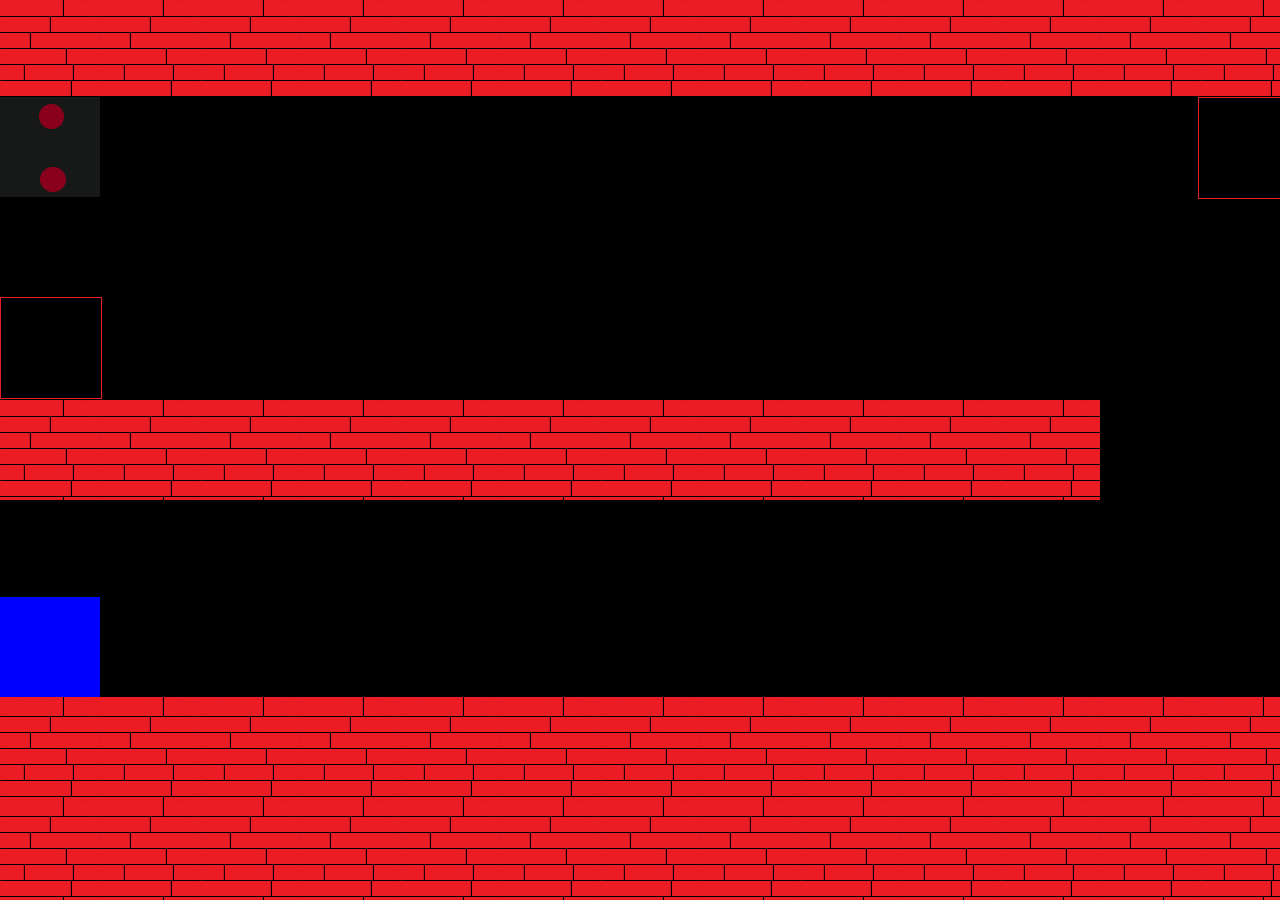
==== index.html @ 90d22969 "Add files via upload" ====
<!DOCTYPE html>
<html>
<head>
	<title>My one game</title>
	<meta charset="utf-8">
	<link rel="stylesheet" type="text/css" href="style.css">
</head>
<body>
	<main>

		<div class="main_person"></div>
		<div id="xod2" onclick="xod2();"></div>
		<div id="xod" onclick="xod0();"></div>
		<div id="xod1" onclick="xod1();"></div>
		<div id="xod3" onclick="xod3();"></div>
		<div id="xod4" onclick="xod4();"></div>
		<div class="wall"></div>
		<div id="Win1">
		<div id="Win" onclick="win()"></div>
		<div id="YesWin">
			<h1>
				You win!
			</h1>
		</div>
	</main>
	<script src="JS/anime.min.js"></script>
	<script type="text/javascript">

		function xod0() {
			var anim_xod = anime({
	 			targets: '.main_person',
	 			top: '0px',
	 	 		left: '1200px',
	 	 		easing: 'easeInOutQuad',
			});
			var elem = document.getElementById("xod1");
			elem.style.display = 'block';
			elem = document.getElementById("xod2");
			elem.style.display = 'block';
			elem = document.getElementById("xod");
			elem.style.display = 'none';
			elem = document.getElementById("xod3");
			elem.style.display = 'none';		
		}
		function xod1() {
			var anim_xod1 = anime({
			 	targets: '.main_person',
			 	top: '500px',
			  	easing: 'easeInOutQuad',
			});
			var elem = document.getElementById("xod2");
			elem.style.display = 'none';
			elem = document.getElementById("xod1");
			elem.style.display = 'none';
			elem = document.getElementById("xod");
			elem.style.display = 'block';
			elem = document.getElementById("xod4");
			elem.style.display = 'none';
			elem = document.getElementById("xod3");
			elem.style.display = 'none';
			elem = document.getElementById("Win");
			elem.style.display = 'block';	
		}
		function xod2() {
			var anim_xod1 = anime({
			 	targets: '.main_person',
			 	top: '0',
			 	left: '0',
			  	easing: 'easeInOutQuad',
			});
			elem = document.getElementById("xod2");
			elem.style.display = 'none';
			elem = document.getElementById("xod");
			elem.style.display = 'block';
			elem = document.getElementById("xod1");
			elem.style.display = 'none';	
			elem = document.getElementById("xod3");
			elem.style.display = 'block';

		}
		function xod3() {
			var anim_xod1 = anime({
			 	targets: '.main_person',
			 	top: '200px',
			 	left: '0',
			  	easing: 'easeInOutQuad',
			});	
			var elem = document.getElementById("xod");
			elem.style.display = 'none';
			elem = document.getElementById("xod3");
			elem.style.display = 'none';
			elem = document.getElementById("xod4");
			elem.style.display = 'block';
			elem = document.getElementById("xod1");
			elem.style.display = 'none';
		}
		function xod4() {
			var anim_xod1 = anime({
			 	targets: '.main_person',
			 	top: '200px',
			 	left: '1200px',
			  	easing: 'easeInOutQuad',
			});	
			var elem = document.getElementById("xod");
			elem.style.display = 'block';
			elem = document.getElementById("xod3");
			elem.style.display = 'block';
			elem = document.getElementById("xod4");
			elem.style.display = 'block';
			elem = document.getElementById("xod1");
			elem.style.display = 'block';
			elem = document.getElementById("xod4");
			elem.style.display = 'none';
		}
		function win(){
			var anim_xod1 = anime({
			 	targets: '.main_person',
			 	top: '500px',
			 	left: '0',
			  	easing: 'easeInOutQuad',
			});	
			var elem = document.getElementById("xod");
			elem.style.display = 'none';
			elem = document.getElementById("YesWin");
			elem.style.display = 'block';
		}	
	</script>
</body>
</html>
---- style.css ----
body{
	margin:0;
	background-image: url(img/Wall.png);
	font-family: Comic Sans MS, Comic Sans, cursive;
}
main{
	position: relative;
	top: 97px;
	height: 600px;
	width: 1300px;
	background:black;
	margin:auto;
}
.main_person{
	position: absolute;
	width: 100px;
	height: 100px;
	background-image: url(img/Main_person.png);
}
.Wall{
	width: 100px;
	height: 97px;
	background-image: url(img/Wall.png);
}
#xod{
	position: absolute;
	width: 100px;
	height: 100px;
	border: 1px solid #ec1c24;
	right: 0;
	transition: 0.5s;
	
}
#xod1{
	position: absolute;
	right: 0;
	bottom: 0;
	width: 100px;
	height: 100px;
	border: 1px solid #ec1c24;
	transition: 0.5s;
	display: none;
}
#xod2{
	position: absolute;
	left: 0;
	top: 0;
	width: 100px;
	height: 100px;
	border: 1px solid #ec1c24;
	transition: 0.5s;
	display: none;
}
#xod3{
	position: absolute;
	left: 0;
	top: 200px;
	width: 100px;
	height: 100px;
	border: 1px solid #ec1c24;
	transition: 0.5s;

}
#xod4{
	position: absolute;
	right: 0;
	top: 200px;
	width: 100px;
	height: 100px;
	border: 1px solid #ec1c24;
	transition: 0.5s;
	display: none;
}
#Win1{
	position: absolute;
	bottom:0;
	left: 0;
	width: 100px;
	height: 100px;
	background-color: blue;
}
#Win{
	position: absolute;
	bottom:0;
	left: 0;
	width: 100px;
	height: 100px;
	background-color: blue;
	display: none;
}
.wall{
	width: 1100px;
	height: 100px;
	position: relative;
	top: 303px;
	background-image: url(img/Wall.png);
}
#YesWin{
	position: fixed;
	top: 100px;
	height: 600px;
	width: 1300px;
	display: none;
	background-color: rgba(0, 0, 0,0.5);
}
#YesWin h1 {
	text-align: center;
	color: #e2d000;
}
#xod1:hover{
	background-color: gray;
	cursor: pointer;
}
#xod:hover{
	background-color: gray;
	cursor: pointer ;
}
#xod2:hover{
	background-color: gray;
	cursor: pointer 
}
#xod3:hover{
	background-color: gray;
	cursor: pointer 
}
#xod4:hover{
	background-color: gray;
	cursor: pointer 
}
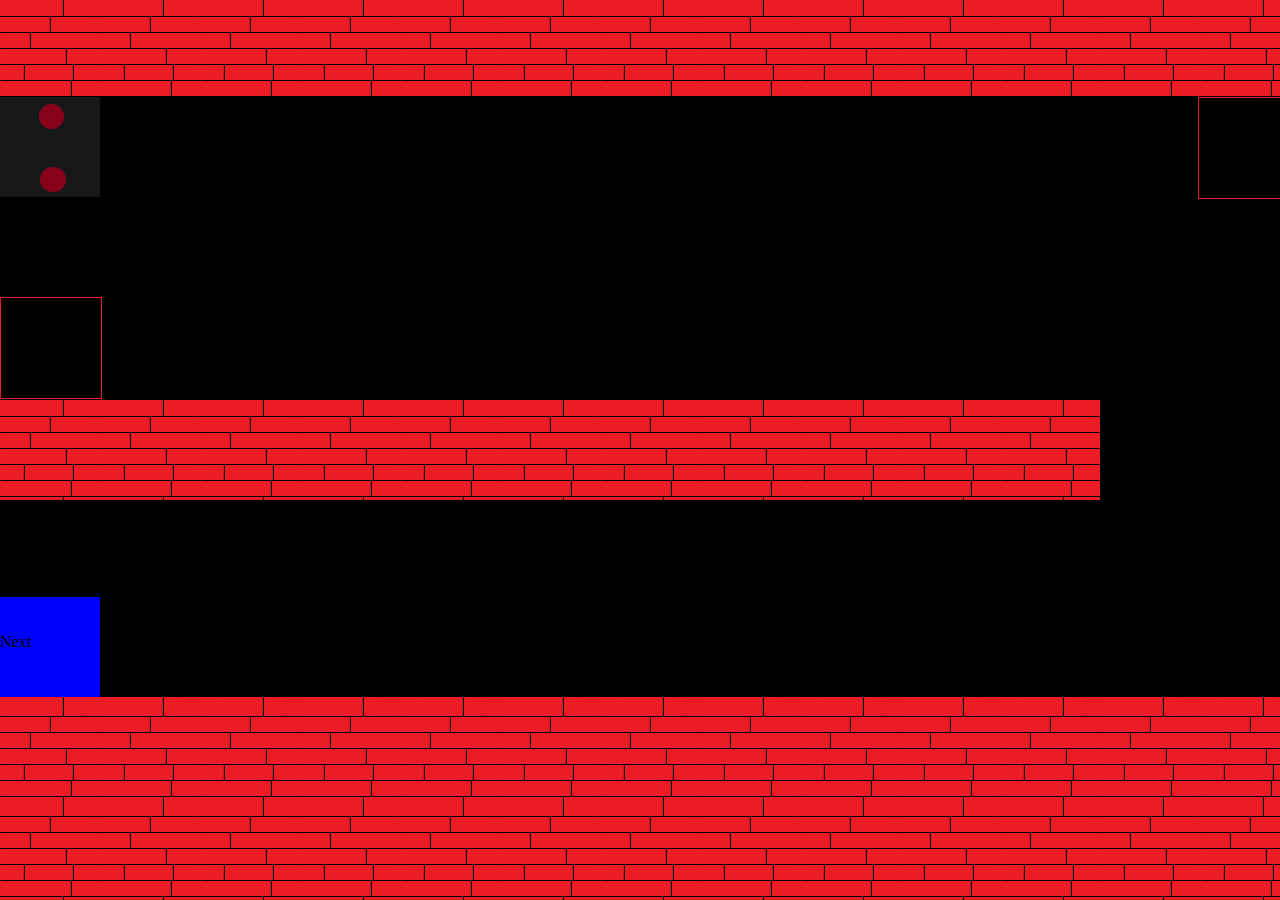
==== commit 87c47d72: "Add files via upload" ====
--- a/index.html
+++ b/index.html
@@ -4,28 +4,33 @@
 	<title>My one game</title>
 	<meta charset="utf-8">
 	<link rel="stylesheet" type="text/css" href="style.css">
+	<link rel="stylesheet" href="https://use.fontawesome.com/releases/v5.8.1/css/all.css" integrity="sha384-50oBUHEmvpQ+1lW4y57PTFmhCaXp0ML5d60M1M7uH2+nqUivzIebhndOJK28anvf" crossorigin="anonymous">
 </head>
 <body>
 	<main>
-
 		<div class="main_person"></div>
 		<div id="xod2" onclick="xod2();"></div>
+		<i class="fas fa-long-arrow-alt-right" id="fas1"></i>
+		<i class="fas fa-long-arrow-alt-down" id="fas2"></i>
 		<div id="xod" onclick="xod0();"></div>
 		<div id="xod1" onclick="xod1();"></div>
 		<div id="xod3" onclick="xod3();"></div>
 		<div id="xod4" onclick="xod4();"></div>
 		<div class="wall"></div>
-		<div id="Win1">
-		<div id="Win" onclick="win()"></div>
+		<div id="Win1"><br><br>Next</div>
+		<div id="Win" onclick="win()"><br><br> Next</div>
 		<div id="YesWin">
 			<h1>
 				You win!
 			</h1>
+			<form >
+				<button style="background-color: rgb(0,0,0,0.0);color:#ec1c24; border: 1px solid #ec1c24;font-size: 20px;">restart</button>
+			</form>
+			
 		</div>
 	</main>
 	<script src="JS/anime.min.js"></script>
 	<script type="text/javascript">
-
 		function xod0() {
 			var anim_xod = anime({
 	 			targets: '.main_person',
@@ -41,6 +46,10 @@
 			elem.style.display = 'none';
 			elem = document.getElementById("xod3");
 			elem.style.display = 'none';		
+			elem = document.getElementById("fas1");
+			elem.style.display = 'none';
+			elem = document.getElementById("fas2");
+			elem.style.display = 'none';
 		}
 		function xod1() {
 			var anim_xod1 = anime({
@@ -59,7 +68,11 @@
 			elem = document.getElementById("xod3");
 			elem.style.display = 'none';
 			elem = document.getElementById("Win");
-			elem.style.display = 'block';	
+			elem.style.display = 'block';
+			elem = document.getElementById("fas1");
+			elem.style.display = 'none';
+			elem = document.getElementById("fas2");
+			elem.style.display = 'none';	
 		}
 		function xod2() {
 			var anim_xod1 = anime({
@@ -76,6 +89,12 @@
 			elem.style.display = 'none';	
 			elem = document.getElementById("xod3");
 			elem.style.display = 'block';
+			elem = document.getElementById("xod4");
+			elem.style.display = 'none';
+			elem = document.getElementById("fas1");
+			elem.style.display = 'none';
+			elem = document.getElementById("fas2");
+			elem.style.display = 'none';
 
 		}
 		function xod3() {
@@ -93,6 +112,12 @@
 			elem.style.display = 'block';
 			elem = document.getElementById("xod1");
 			elem.style.display = 'none';
+			elem = document.getElementById("xod2");
+			elem.style.display = 'block';
+			elem = document.getElementById("fas1");
+			elem.style.display = 'none';
+			elem = document.getElementById("fas2");
+			elem.style.display = 'none';
 		}
 		function xod4() {
 			var anim_xod1 = anime({
@@ -106,10 +131,14 @@
 			elem = document.getElementById("xod3");
 			elem.style.display = 'block';
 			elem = document.getElementById("xod4");
-			elem.style.display = 'block';
+			elem.style.display = 'none';
 			elem = document.getElementById("xod1");
 			elem.style.display = 'block';
-			elem = document.getElementById("xod4");
+			elem = document.getElementById("xod2");
+			elem.style.display = 'none';
+			elem = document.getElementById("fas1");
+			elem.style.display = 'none';
+			elem = document.getElementById("fas2");
 			elem.style.display = 'none';
 		}
 		function win(){
@@ -123,6 +152,10 @@
 			elem.style.display = 'none';
 			elem = document.getElementById("YesWin");
 			elem.style.display = 'block';
+			elem = document.getElementById("fas1");
+			elem.style.display = 'none';
+			elem = document.getElementById("fas2");
+			elem.style.display = 'none';
 		}	
 	</script>
 </body>
--- a/style.css
+++ b/style.css
@@ -107,6 +107,22 @@
 	text-align: center;
 	color: #e2d000;
 }
+#fas1{
+	position: absolute;
+	top: 30px;
+	left: 300px;
+	font-size: 30px;
+	color: white;
+	animation: arrow_ 2s infinite ease-in-out;
+}
+#fas2{
+	position: absolute;
+	top: 100px;
+	left: 45px;
+	font-size: 30px;
+	color: white;
+	animation: arrow 2s infinite ease-in-out;
+}
 #xod1:hover{
 	background-color: gray;
 	cursor: pointer;
@@ -126,4 +142,29 @@
 #xod4:hover{
 	background-color: gray;
 	cursor: pointer 
+}
+#Win:hover{
+	cursor: pointer
+}
+@keyframes arrow_{
+	0%{
+		left: 300px;
+	}
+	50%{
+		left: 350px;
+	}
+	100%{
+		left: 300px;
+	}
+}
+@keyframes arrow{
+	0%{
+		top:100px;;
+	}
+	50%{
+		top:150px;
+	}
+	100%{
+		top:100px;;
+	}
 }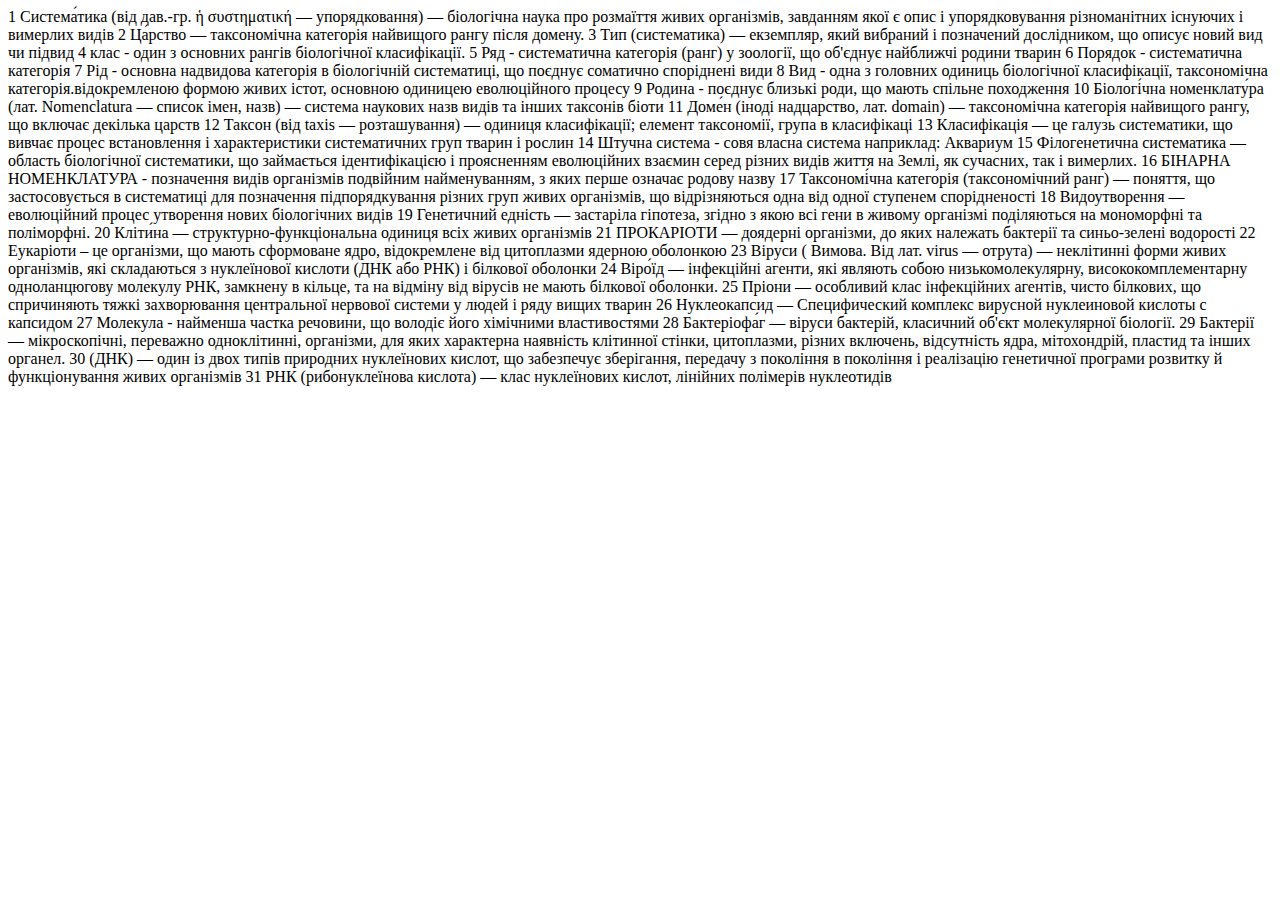
==== commit 41b733fe: "Add files via upload" ====
--- a/index.html
+++ b/index.html
@@ -1,162 +1,71 @@
 <!DOCTYPE html>
 <html>
 <head>
-	<title>My one game</title>
-	<meta charset="utf-8">
-	<link rel="stylesheet" type="text/css" href="style.css">
-	<link rel="stylesheet" href="https://use.fontawesome.com/releases/v5.8.1/css/all.css" integrity="sha384-50oBUHEmvpQ+1lW4y57PTFmhCaXp0ML5d60M1M7uH2+nqUivzIebhndOJK28anvf" crossorigin="anonymous">
+	<title>По биологии</title>
 </head>
 <body>
-	<main>
-		<div class="main_person"></div>
-		<div id="xod2" onclick="xod2();"></div>
-		<i class="fas fa-long-arrow-alt-right" id="fas1"></i>
-		<i class="fas fa-long-arrow-alt-down" id="fas2"></i>
-		<div id="xod" onclick="xod0();"></div>
-		<div id="xod1" onclick="xod1();"></div>
-		<div id="xod3" onclick="xod3();"></div>
-		<div id="xod4" onclick="xod4();"></div>
-		<div class="wall"></div>
-		<div id="Win1"><br><br>Next</div>
-		<div id="Win" onclick="win()"><br><br> Next</div>
-		<div id="YesWin">
-			<h1>
-				You win!
-			</h1>
-			<form >
-				<button style="background-color: rgb(0,0,0,0.0);color:#ec1c24; border: 1px solid #ec1c24;font-size: 20px;">restart</button>
-			</form>
-			
-		</div>
-	</main>
-	<script src="JS/anime.min.js"></script>
-	<script type="text/javascript">
-		function xod0() {
-			var anim_xod = anime({
-	 			targets: '.main_person',
-	 			top: '0px',
-	 	 		left: '1200px',
-	 	 		easing: 'easeInOutQuad',
-			});
-			var elem = document.getElementById("xod1");
-			elem.style.display = 'block';
-			elem = document.getElementById("xod2");
-			elem.style.display = 'block';
-			elem = document.getElementById("xod");
-			elem.style.display = 'none';
-			elem = document.getElementById("xod3");
-			elem.style.display = 'none';		
-			elem = document.getElementById("fas1");
-			elem.style.display = 'none';
-			elem = document.getElementById("fas2");
-			elem.style.display = 'none';
-		}
-		function xod1() {
-			var anim_xod1 = anime({
-			 	targets: '.main_person',
-			 	top: '500px',
-			  	easing: 'easeInOutQuad',
-			});
-			var elem = document.getElementById("xod2");
-			elem.style.display = 'none';
-			elem = document.getElementById("xod1");
-			elem.style.display = 'none';
-			elem = document.getElementById("xod");
-			elem.style.display = 'block';
-			elem = document.getElementById("xod4");
-			elem.style.display = 'none';
-			elem = document.getElementById("xod3");
-			elem.style.display = 'none';
-			elem = document.getElementById("Win");
-			elem.style.display = 'block';
-			elem = document.getElementById("fas1");
-			elem.style.display = 'none';
-			elem = document.getElementById("fas2");
-			elem.style.display = 'none';	
-		}
-		function xod2() {
-			var anim_xod1 = anime({
-			 	targets: '.main_person',
-			 	top: '0',
-			 	left: '0',
-			  	easing: 'easeInOutQuad',
-			});
-			elem = document.getElementById("xod2");
-			elem.style.display = 'none';
-			elem = document.getElementById("xod");
-			elem.style.display = 'block';
-			elem = document.getElementById("xod1");
-			elem.style.display = 'none';	
-			elem = document.getElementById("xod3");
-			elem.style.display = 'block';
-			elem = document.getElementById("xod4");
-			elem.style.display = 'none';
-			elem = document.getElementById("fas1");
-			elem.style.display = 'none';
-			elem = document.getElementById("fas2");
-			elem.style.display = 'none';
+	<div>
+1 Система́тика (від дав.-гр. ἡ συστηματική — упорядковання) — біологічна наука про розмаїття живих організмів, завданням якої є опис і упорядковування різноманітних існуючих і вимерлих видів
 
-		}
-		function xod3() {
-			var anim_xod1 = anime({
-			 	targets: '.main_person',
-			 	top: '200px',
-			 	left: '0',
-			  	easing: 'easeInOutQuad',
-			});	
-			var elem = document.getElementById("xod");
-			elem.style.display = 'none';
-			elem = document.getElementById("xod3");
-			elem.style.display = 'none';
-			elem = document.getElementById("xod4");
-			elem.style.display = 'block';
-			elem = document.getElementById("xod1");
-			elem.style.display = 'none';
-			elem = document.getElementById("xod2");
-			elem.style.display = 'block';
-			elem = document.getElementById("fas1");
-			elem.style.display = 'none';
-			elem = document.getElementById("fas2");
-			elem.style.display = 'none';
-		}
-		function xod4() {
-			var anim_xod1 = anime({
-			 	targets: '.main_person',
-			 	top: '200px',
-			 	left: '1200px',
-			  	easing: 'easeInOutQuad',
-			});	
-			var elem = document.getElementById("xod");
-			elem.style.display = 'block';
-			elem = document.getElementById("xod3");
-			elem.style.display = 'block';
-			elem = document.getElementById("xod4");
-			elem.style.display = 'none';
-			elem = document.getElementById("xod1");
-			elem.style.display = 'block';
-			elem = document.getElementById("xod2");
-			elem.style.display = 'none';
-			elem = document.getElementById("fas1");
-			elem.style.display = 'none';
-			elem = document.getElementById("fas2");
-			elem.style.display = 'none';
-		}
-		function win(){
-			var anim_xod1 = anime({
-			 	targets: '.main_person',
-			 	top: '500px',
-			 	left: '0',
-			  	easing: 'easeInOutQuad',
-			});	
-			var elem = document.getElementById("xod");
-			elem.style.display = 'none';
-			elem = document.getElementById("YesWin");
-			elem.style.display = 'block';
-			elem = document.getElementById("fas1");
-			elem.style.display = 'none';
-			elem = document.getElementById("fas2");
-			elem.style.display = 'none';
-		}	
-	</script>
+2 Ца́рство  — таксономічна категорія найвищого рангу після домену.
+
+3 Тип (систематика) — екземпляр, який вибраний і позначений дослідником, що описує новий вид чи підвид
+
+4 клас - один з основних рангів біологічної класифікації.
+
+5 Ряд - систематична категорія (ранг) у зоології, що об'єднує найближчі родини тварин
+
+6 Порядок - систематична категорія
+
+7 Рід - основна надвидова категорія в біологічній систематиці, що поєднує соматично споріднені види
+
+8 Вид - одна з головних одиниць біологічної класифікації, таксономічна категорія.відокремленою формою живих істот, основною одиницею еволюційного процесу
+
+9 Родина - поєднує близькі роди, що мають спільне походження
+
+10 Біологі́чна номенклату́ра (лат. Nomenclatura — список імен, назв) — система наукових назв видів та інших таксонів біоти
+
+11 Доме́н (іноді надцарство, лат. domain) — таксономічна категорія найвищого рангу, що включає декілька царств
+
+12 Таксон (від taxis — розташування) — одиниця класифікації; елемент таксономії, група в класифікаці
+
+13 Класифікація — це галузь систематики, що вивчає процес встановлення і характеристики систематичних груп тварин і рослин
+
+14 Штучна система - совя власна система наприклад: Аквариум 
+
+15 Філогенетична систематика — область біологічної систематики, що займається ідентифікацією і проясненням еволюційних взаємин серед різних видів життя на Землі, як сучасних, так і вимерлих.
+
+16 БІНАРНА НОМЕНКЛАТУРА - позначення видів організмів подвійним найменуванням, з яких перше означає родову назву
+
+17 Таксономі́чна катего́рія (таксономічний ранг) — поняття, що застосовується в систематиці для позначення підпорядкування різних груп живих організмів, що відрізняються одна від одної ступенем спорідненості
+
+18 Видоутворення — еволюційний процес утворення нових біологічних видів
+
+19 Генетичний едність — застаріла гіпотеза, згідно з якою всі гени в живому організмі поділяються на мономорфні та поліморфні.
+
+20 Кліти́на — структурно-функціональна одиниця всіх живих організмів
+
+21 ПРОКАРІОТИ — доядерні організми, до яких належать бактерії та синьо-зелені водорості
+
+22 Еукаріоти – це організми, що мають сформоване ядро, відокремлене від цитоплазми ядерною оболонкою
+
+23 Віруси ( Вимова. Від лат. virus — отрута) — неклітинні форми живих організмів, які складаються з нуклеїнової кислоти (ДНК або РНК) і білкової оболонки
+
+24 Віро́їд — інфекційні агенти, які являють собою низькомолекулярну, висококомплементарну одноланцюгову молекулу РНК, замкнену в кільце, та на відміну від вірусів не мають білкової оболонки.
+
+25 Пріони — особливий клас інфекційних агентів, чисто білкових, що спричиняють тяжкі захворювання центральної нервової системи у людей і ряду вищих тварин
+
+26 Нуклеокапсид — Специфический комплекс вирусной нуклеиновой кислоты с капсидом
+
+27 Молекула - найменша частка речовини, що володіє його хімічними властивостями
+
+28 Бактеріофа́г — віруси бактерій, класичний об'єкт молекулярної біології.
+
+29 Бактерії — мікроскопічні, переважно одноклітинні, організми, для яких характерна наявність клітинної стінки, цитоплазми, різних включень, відсутність ядра, мітохондрій, пластид та інших органел.
+
+30 (ДНК) — один із двох типів природних нуклеїнових кислот, що забезпечує зберігання, передачу з покоління в покоління і реалізацію генетичної програми розвитку й функціонування живих організмів
+
+31 РНК (рибонуклеїнова кислота) — клас нуклеїнових кислот, лінійних полімерів нуклеотидів
+	</div>
 </body>
 </html>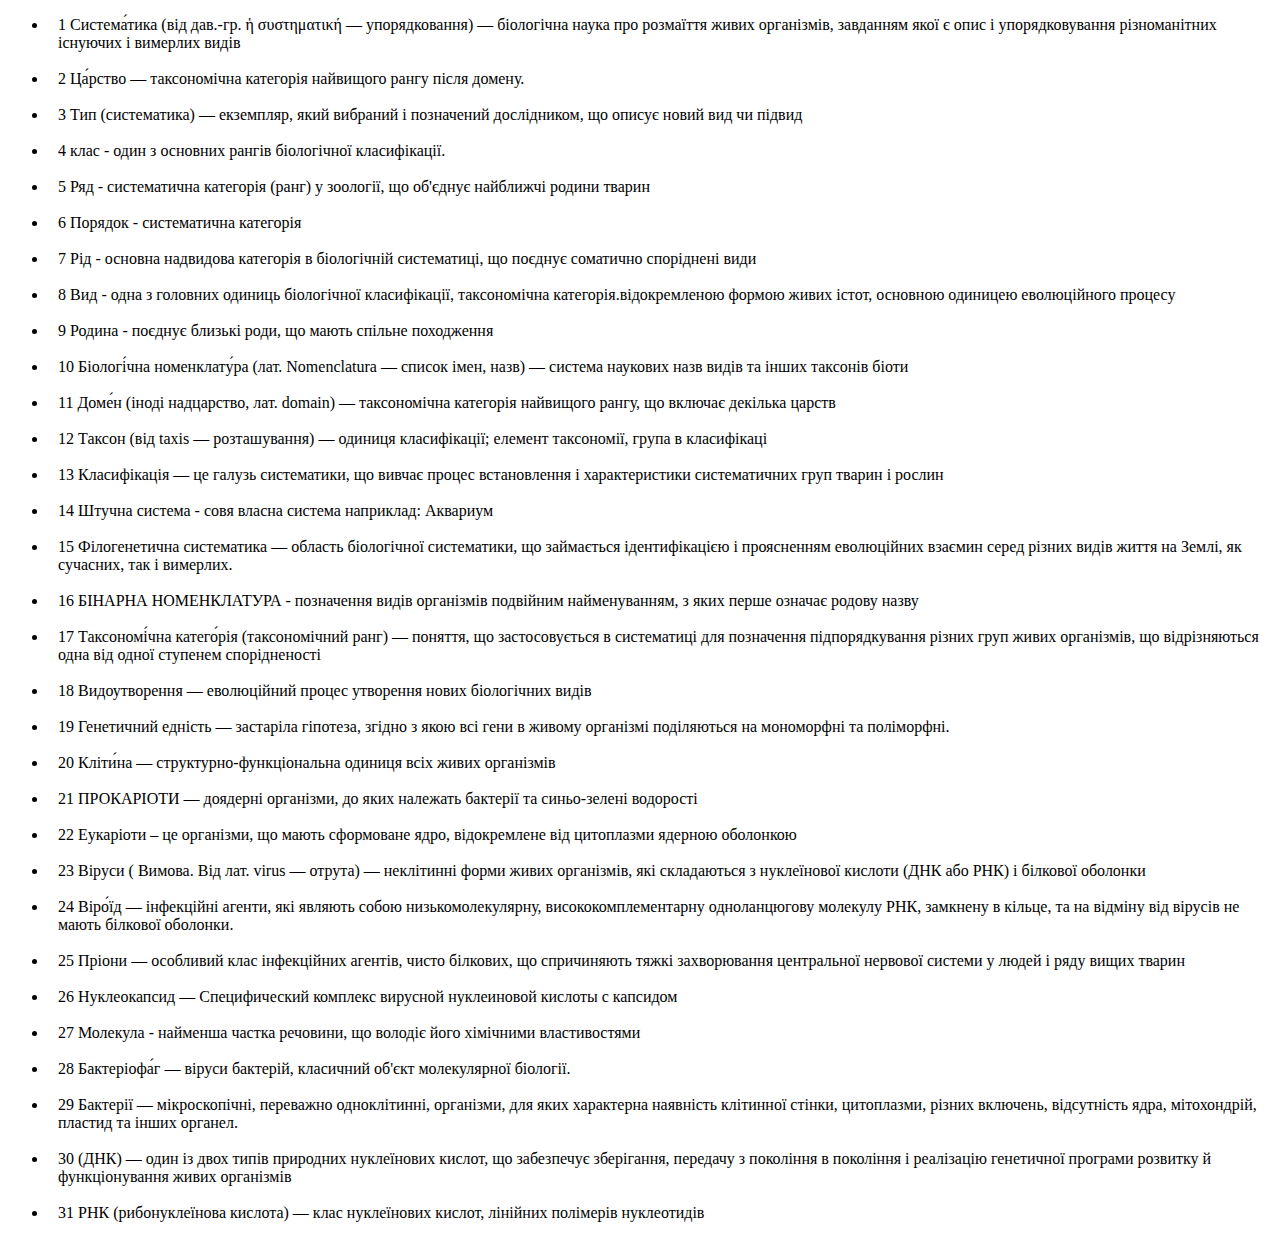
==== commit 4dba7e5f: "Update index.html" ====
--- a/index.html
+++ b/index.html
@@ -2,70 +2,139 @@
 <html>
 <head>
 	<title>По биологии</title>
+	<style type="text/css">
+		ul li{
+			padding-left: 10px; 
+		}
+	</style>
 </head>
 <body>
 	<div>
-1 Система́тика (від дав.-гр. ἡ συστηματική — упорядковання) — біологічна наука про розмаїття живих організмів, завданням якої є опис і упорядковування різноманітних існуючих і вимерлих видів
-
-2 Ца́рство  — таксономічна категорія найвищого рангу після домену.
-
-3 Тип (систематика) — екземпляр, який вибраний і позначений дослідником, що описує новий вид чи підвид
-
-4 клас - один з основних рангів біологічної класифікації.
-
-5 Ряд - систематична категорія (ранг) у зоології, що об'єднує найближчі родини тварин
-
-6 Порядок - систематична категорія
-
-7 Рід - основна надвидова категорія в біологічній систематиці, що поєднує соматично споріднені види
-
-8 Вид - одна з головних одиниць біологічної класифікації, таксономічна категорія.відокремленою формою живих істот, основною одиницею еволюційного процесу
-
-9 Родина - поєднує близькі роди, що мають спільне походження
-
-10 Біологі́чна номенклату́ра (лат. Nomenclatura — список імен, назв) — система наукових назв видів та інших таксонів біоти
-
-11 Доме́н (іноді надцарство, лат. domain) — таксономічна категорія найвищого рангу, що включає декілька царств
-
-12 Таксон (від taxis — розташування) — одиниця класифікації; елемент таксономії, група в класифікаці
-
-13 Класифікація — це галузь систематики, що вивчає процес встановлення і характеристики систематичних груп тварин і рослин
-
-14 Штучна система - совя власна система наприклад: Аквариум 
-
-15 Філогенетична систематика — область біологічної систематики, що займається ідентифікацією і проясненням еволюційних взаємин серед різних видів життя на Землі, як сучасних, так і вимерлих.
-
-16 БІНАРНА НОМЕНКЛАТУРА - позначення видів організмів подвійним найменуванням, з яких перше означає родову назву
-
-17 Таксономі́чна катего́рія (таксономічний ранг) — поняття, що застосовується в систематиці для позначення підпорядкування різних груп живих організмів, що відрізняються одна від одної ступенем спорідненості
-
-18 Видоутворення — еволюційний процес утворення нових біологічних видів
-
-19 Генетичний едність — застаріла гіпотеза, згідно з якою всі гени в живому організмі поділяються на мономорфні та поліморфні.
-
-20 Кліти́на — структурно-функціональна одиниця всіх живих організмів
-
-21 ПРОКАРІОТИ — доядерні організми, до яких належать бактерії та синьо-зелені водорості
-
-22 Еукаріоти – це організми, що мають сформоване ядро, відокремлене від цитоплазми ядерною оболонкою
-
-23 Віруси ( Вимова. Від лат. virus — отрута) — неклітинні форми живих організмів, які складаються з нуклеїнової кислоти (ДНК або РНК) і білкової оболонки
-
-24 Віро́їд — інфекційні агенти, які являють собою низькомолекулярну, висококомплементарну одноланцюгову молекулу РНК, замкнену в кільце, та на відміну від вірусів не мають білкової оболонки.
-
-25 Пріони — особливий клас інфекційних агентів, чисто білкових, що спричиняють тяжкі захворювання центральної нервової системи у людей і ряду вищих тварин
-
-26 Нуклеокапсид — Специфический комплекс вирусной нуклеиновой кислоты с капсидом
-
-27 Молекула - найменша частка речовини, що володіє його хімічними властивостями
-
-28 Бактеріофа́г — віруси бактерій, класичний об'єкт молекулярної біології.
-
-29 Бактерії — мікроскопічні, переважно одноклітинні, організми, для яких характерна наявність клітинної стінки, цитоплазми, різних включень, відсутність ядра, мітохондрій, пластид та інших органел.
-
-30 (ДНК) — один із двох типів природних нуклеїнових кислот, що забезпечує зберігання, передачу з покоління в покоління і реалізацію генетичної програми розвитку й функціонування живих організмів
-
-31 РНК (рибонуклеїнова кислота) — клас нуклеїнових кислот, лінійних полімерів нуклеотидів
+		<ul>
+			<li>
+				1 Система́тика (від дав.-гр. ἡ συστηματική — упорядковання) — біологічна наука про розмаїття живих організмів, завданням якої є опис і упорядковування різноманітних існуючих і вимерлих видів
+			</li>
+			<br>
+			<li>	
+				2 Ца́рство  — таксономічна категорія найвищого рангу після домену.
+			</li>
+			<br>
+			<li>
+				3 Тип (систематика) — екземпляр, який вибраний і позначений дослідником, що описує новий вид чи підвид
+			</li>
+			<br>
+			<li>
+				4 клас - один з основних рангів біологічної класифікації.
+			</li>
+			<br>
+			<li>
+				5 Ряд - систематична категорія (ранг) у зоології, що об'єднує найближчі родини тварин
+			</li>
+			<br>
+			<li>
+				6 Порядок - систематична категорія
+			</li>
+			<br>
+			<li>
+				7 Рід - основна надвидова категорія в біологічній систематиці, що поєднує соматично споріднені види
+			</li>
+			<br>
+			<li>
+				8 Вид - одна з головних одиниць біологічної класифікації, таксономічна категорія.відокремленою формою живих істот, основною одиницею еволюційного процесу
+			</li>
+			<br>
+			<li>
+				9 Родина - поєднує близькі роди, що мають спільне походження
+			</li>
+			<br>
+			<li>
+				10 Біологі́чна номенклату́ра (лат. Nomenclatura — список імен, назв) — система наукових назв видів та інших таксонів біоти
+			</li>
+			<br>
+			<li>
+				11 Доме́н (іноді надцарство, лат. domain) — таксономічна категорія найвищого рангу, що включає декілька царств
+			</li>
+			<br>
+			<li>
+				12 Таксон (від taxis — розташування) — одиниця класифікації; елемент таксономії, група в класифікаці
+			</li>
+			<br>
+			<li>
+				13 Класифікація — це галузь систематики, що вивчає процес встановлення і характеристики систематичних груп тварин і рослин
+			</li>
+			<br>
+			<li>
+				14 Штучна система - совя власна система наприклад: Аквариум 
+			</li>
+			<br>
+			<li>
+				15 Філогенетична систематика — область біологічної систематики, що займається ідентифікацією і проясненням еволюційних взаємин серед різних видів життя на Землі, як сучасних, так і вимерлих.
+			</li>
+			<br>
+			<li>
+				16 БІНАРНА НОМЕНКЛАТУРА - позначення видів організмів подвійним найменуванням, з яких перше означає родову назву
+			</li>
+			<br>
+			<li>
+				17 Таксономі́чна катего́рія (таксономічний ранг) — поняття, що застосовується в систематиці для позначення підпорядкування різних груп живих організмів, що відрізняються одна від одної ступенем спорідненості
+			</li>
+			<br>
+			<li>
+				18 Видоутворення — еволюційний процес утворення нових біологічних видів
+			</li>
+			<br>
+			<li>
+				19 Генетичний едність — застаріла гіпотеза, згідно з якою всі гени в живому організмі поділяються на мономорфні та поліморфні.
+			</li>
+			<br>
+			<li>
+				20 Кліти́на — структурно-функціональна одиниця всіх живих організмів
+			</li>
+			<br>
+			<li>
+				21 ПРОКАРІОТИ — доядерні організми, до яких належать бактерії та синьо-зелені водорості
+			</li>
+			<br>
+			<li>
+				22 Еукаріоти – це організми, що мають сформоване ядро, відокремлене від цитоплазми ядерною оболонкою
+			</li>
+			<br>
+			<li>
+				23 Віруси ( Вимова. Від лат. virus — отрута) — неклітинні форми живих організмів, які складаються з нуклеїнової кислоти (ДНК або РНК) і білкової оболонки
+			</li>
+			<br>
+			<li>
+				24 Віро́їд — інфекційні агенти, які являють собою низькомолекулярну, висококомплементарну одноланцюгову молекулу РНК, замкнену в кільце, та на відміну від вірусів не мають білкової оболонки.
+			</li>
+			<br>
+			<li>
+				25 Пріони — особливий клас інфекційних агентів, чисто білкових, що спричиняють тяжкі захворювання центральної нервової системи у людей і ряду вищих тварин
+			</li>
+			<br>
+			<li>
+				26 Нуклеокапсид — Специфический комплекс вирусной нуклеиновой кислоты с капсидом
+			</li>
+			<br>
+			<li>
+				27 Молекула - найменша частка речовини, що володіє його хімічними властивостями
+			</li>
+			<br>
+			<li>
+				28 Бактеріофа́г — віруси бактерій, класичний об'єкт молекулярної біології.
+			</li>
+			<br>
+			<li>
+				29 Бактерії — мікроскопічні, переважно одноклітинні, організми, для яких характерна наявність клітинної стінки, цитоплазми, різних включень, відсутність ядра, мітохондрій, пластид та інших органел.
+			</li>
+			<br>
+			<li>
+				30 (ДНК) — один із двох типів природних нуклеїнових кислот, що забезпечує зберігання, передачу з покоління в покоління і реалізацію генетичної програми розвитку й функціонування живих організмів
+			</li>
+			<br>
+			<li>
+				31 РНК (рибонуклеїнова кислота) — клас нуклеїнових кислот, лінійних полімерів нуклеотидів
+			</li>
+		</ul>
 	</div>
 </body>
-</html>+</html>
